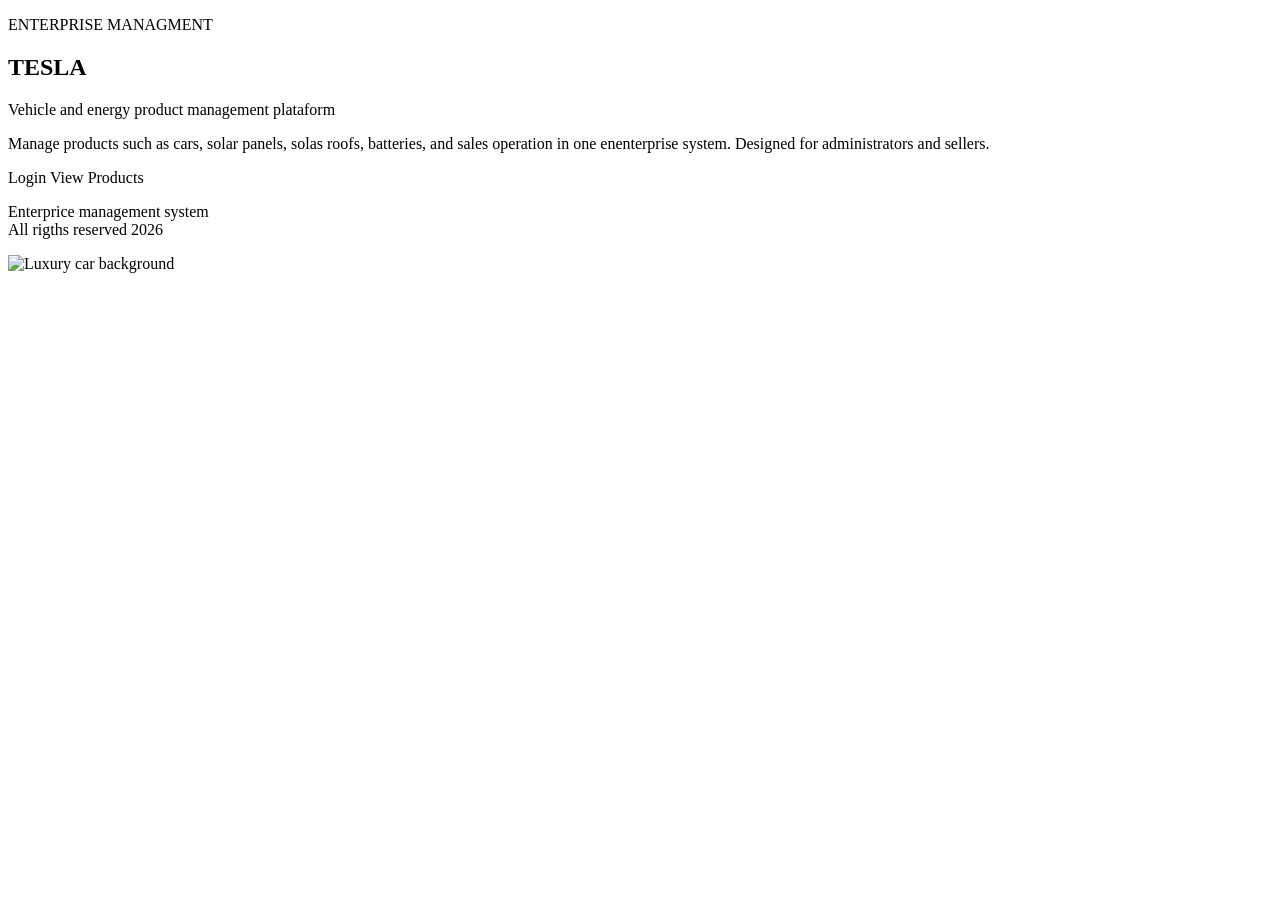
==== target/classes/templates/index.html @ 70e6affb "Inicio proyecto" ====
<!DOCTYPE html>
<html lang="en"xmlns:th="http://www.thymeleaf.org">
<head th:replace="layout/layout :: head"></head>
<body class="min-h-screen bg-black text-white"
th:style=" 'background-image:
linear-gradient(rgba(0,0,0,0.35), rgba(0,0,0,0.35)),
url(' + @{/images/carro_fondo.jpg} + ');
background-size: cover;
background-position: center;
background-repeat: no-repeat;
background-attachment: fixed;
'">


<div class="flex min-h-screen">
    <aside th:replace="layout/layout  ::  sidebar"></aside>
<main class="flex-1 flex items-center justify-center px-10 py-8">
<section class="w-full max-w-5xl rounded-[26x] color-rect-border
border-white/20 bg-[rgba(35,35,35,0.50)]
backdrop-blur-md shadow-2xl p-10 md:p-14">
    <div class="grid grid-cols-1 md:grid-cols-2 gap-10 items-center">
        <div>
            <p class="text-white/75 tracking-[0.3em] text-sm mb-3">
                ENTERPRISE MANAGMENT
            </p>

            <h1 class="text-4xl md:text-6xl font-light
tracking-[0.25em] leading-tight">TESLA</h1>

            <p class="mt-4 text-lg text-white/80">
                Vehicle and energy product management plataform
            </p>

            <p class="mt-6 text-white/70 leading-relaxed">
                Manage products such as cars, solar panels,
                solas roofs, batteries, and sales operation
                in one enenterprise  system. Designed for administrators
                and sellers.

            </p>

            <div class="mt-9 flex flex-wrap gap-4">
                <a th:href="@{/login}"
                class="bg-red-600 hover:bg-red-500 transition
                 px-6 py-3 rounded-xl font-semibold shadow-lg">
                    <i class="fa-solid fa-right-to-bracket mr-2"></i>
                    Login
                </a>
                <a th:href="@{/products}"
                class="border border-white/30 hover:bg-white/10
                   transition px-6 py-3 rounded-xl fond-semibold">
                View Products
                </a>



            </div>
            <p class="mt-10 text-sm text-white/60">
                Enterprice management system
                <br>
                All rigths reserved 2026
            </p>
        </div>

        <div class="hidden md:flex justify-center">
            <div class="w-full h-[360px] rounded-[24px] border
               border-white/16 bg-black/20 backdrop-blur-sm
                 overflow-hidden shadow-xl">
                <img th:src="@{/images/carro_fondo.jpg}"
                alt="Luxury car background"
                class="w-full h-full object-cover opacity-89">
            </div>
        </div>
    </div>

</section>
</main>
</div>
</body>
</html>
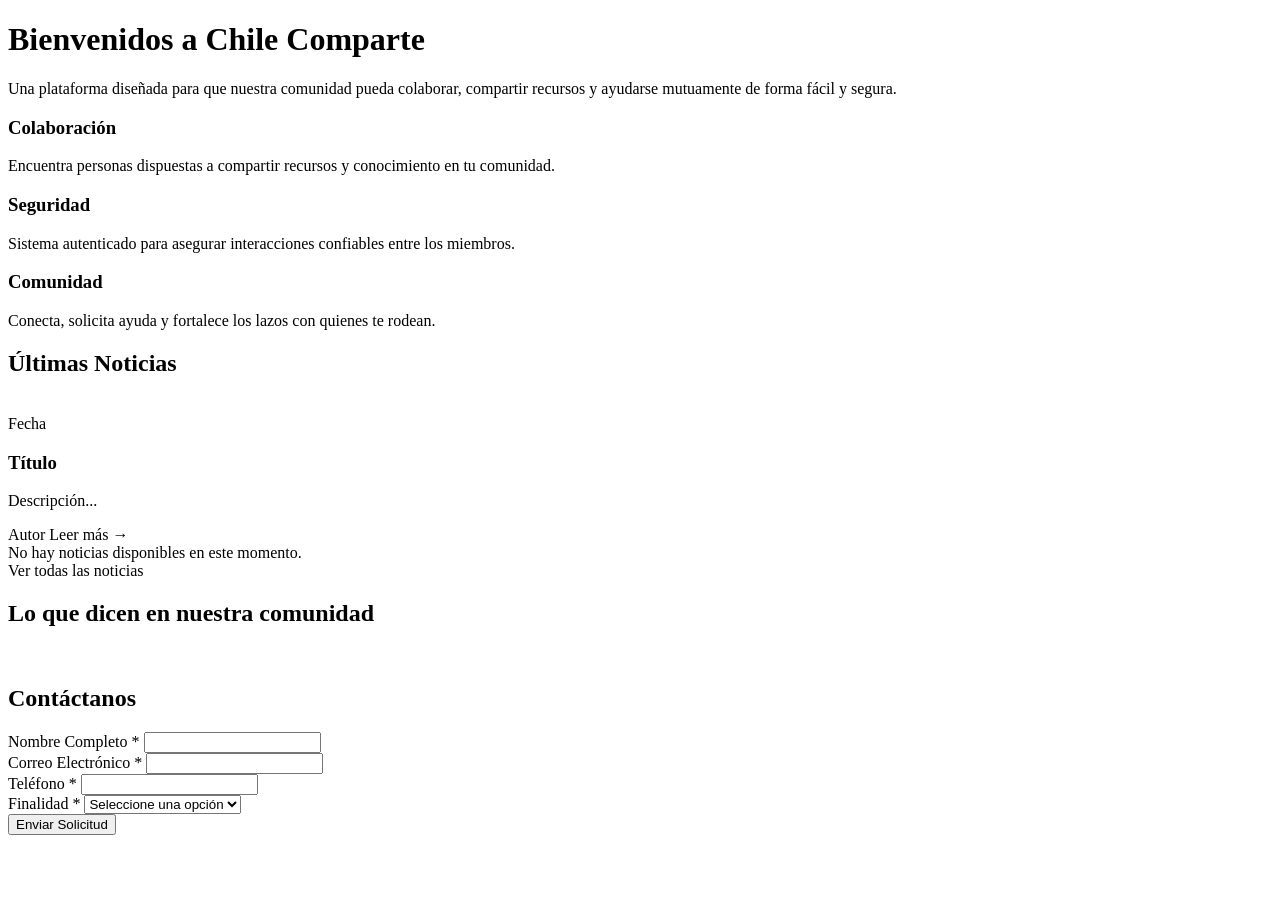
==== commit 599a606e: "Completado" ====
--- a/target/classes/templates/index.html
+++ b/target/classes/templates/index.html
@@ -1,80 +1,152 @@
-<!DOCTYPE html>
-<html lang="en"xmlns:th="http://www.thymeleaf.org">
-<head th:replace="layout/layout :: head"></head>
-<body class="min-h-screen bg-black text-white"
-th:style=" 'background-image:
-linear-gradient(rgba(0,0,0,0.35), rgba(0,0,0,0.35)),
-url(' + @{/images/carro_fondo.jpg} + ');
-background-size: cover;
-background-position: center;
-background-repeat: no-repeat;
-background-attachment: fixed;
-'">
-
-
-<div class="flex min-h-screen">
-    <aside th:replace="layout/layout  ::  sidebar"></aside>
-<main class="flex-1 flex items-center justify-center px-10 py-8">
-<section class="w-full max-w-5xl rounded-[26x] color-rect-border
-border-white/20 bg-[rgba(35,35,35,0.50)]
-backdrop-blur-md shadow-2xl p-10 md:p-14">
-    <div class="grid grid-cols-1 md:grid-cols-2 gap-10 items-center">
-        <div>
-            <p class="text-white/75 tracking-[0.3em] text-sm mb-3">
-                ENTERPRISE MANAGMENT
-            </p>
-
-            <h1 class="text-4xl md:text-6xl font-light
-tracking-[0.25em] leading-tight">TESLA</h1>
-
-            <p class="mt-4 text-lg text-white/80">
-                Vehicle and energy product management plataform
-            </p>
-
-            <p class="mt-6 text-white/70 leading-relaxed">
-                Manage products such as cars, solar panels,
-                solas roofs, batteries, and sales operation
-                in one enenterprise  system. Designed for administrators
-                and sellers.
-
-            </p>
-
-            <div class="mt-9 flex flex-wrap gap-4">
-                <a th:href="@{/login}"
-                class="bg-red-600 hover:bg-red-500 transition
-                 px-6 py-3 rounded-xl font-semibold shadow-lg">
-                    <i class="fa-solid fa-right-to-bracket mr-2"></i>
-                    Login
-                </a>
-                <a th:href="@{/products}"
-                class="border border-white/30 hover:bg-white/10
-                   transition px-6 py-3 rounded-xl fond-semibold">
-                View Products
-                </a>
-
-
-
-            </div>
-            <p class="mt-10 text-sm text-white/60">
-                Enterprice management system
-                <br>
-                All rigths reserved 2026
-            </p>
-        </div>
-
-        <div class="hidden md:flex justify-center">
-            <div class="w-full h-[360px] rounded-[24px] border
-               border-white/16 bg-black/20 backdrop-blur-sm
-                 overflow-hidden shadow-xl">
-                <img th:src="@{/images/carro_fondo.jpg}"
-                alt="Luxury car background"
-                class="w-full h-full object-cover opacity-89">
-            </div>
-        </div>
-    </div>
-
-</section>
-</main>
-</div>
-</body>
+<!DOCTYPE html>
+<html xmlns:th="http://www.thymeleaf.org">
+<head th:replace="~{layout/layout :: head}"></head>
+<body class="bg-white min-h-screen is-index">
+
+<div th:replace="~{layout/layout :: navbar}"></div>
+
+<main class="container mx-auto p-4 mt-10">
+
+  <div class="bg-blue-900 rounded-3xl p-16 text-white shadow-xl text-center mb-16">
+    <h1 class="text-5xl font-bold mb-6">Bienvenidos a Chile Comparte</h1>
+    <p class="text-xl text-blue-100 mb-8 max-w-2xl mx-auto">
+      Una plataforma diseñada para que nuestra comunidad pueda colaborar, compartir recursos y ayudarse mutuamente de forma fácil y segura.
+    </p>
+  </div>
+
+  <div class="grid md:grid-cols-3 gap-8 mb-20">
+    <div class="bg-white p-8 rounded-2xl shadow-md border-b-4 border-orange-500">
+      <i class="fa-solid fa-handshake text-4xl text-blue-900 mb-4"></i>
+      <h3 class="text-xl font-bold mb-2">Colaboración</h3>
+      <p class="text-gray-600">Encuentra personas dispuestas a compartir recursos y conocimiento en tu comunidad.</p>
+    </div>
+    <div class="bg-white p-8 rounded-2xl shadow-md border-b-4 border-orange-500">
+      <i class="fas fa-shield-alt text-4xl text-blue-900 mb-4"></i>
+      <h3 class="text-xl font-bold mb-2">Seguridad</h3>
+      <p class="text-gray-600">Sistema autenticado para asegurar interacciones confiables entre los miembros.</p>
+    </div>
+    <div class="bg-white p-8 rounded-2xl shadow-md border-b-4 border-orange-500">
+      <i class="fa-solid fa-comments text-4xl text-blue-900 mb-4"></i>
+      <h3 class="text-xl font-bold mb-2">Comunidad</h3>
+      <p class="text-gray-600">Conecta, solicita ayuda y fortalece los lazos con quienes te rodean.</p>
+    </div>
+  </div>
+
+  <h2 class="text-3xl font-bold text-gray-800 mb-12 uppercase tracking-widest text-center">Últimas Noticias</h2>
+
+  <div class="grid md:grid-cols-3 gap-8 mb-10">
+    <div th:each="n : ${noticias}" class="bg-white rounded-2xl shadow-lg border-t-4 border-blue-900 overflow-hidden hover:shadow-2xl transition-all">
+
+      <img
+              th:if="${n.fotoUrl != null and !n.fotoUrl.isEmpty()}"
+              th:src="${n.fotoUrl}"
+              th:alt="${n.titulo}"
+              class="w-full h-48 object-cover">
+
+      <div class="p-6">
+        <div class="flex items-center text-sm text-gray-500 mb-2">
+          <i class="fa-regular fa-calendar-days mr-2"></i>
+          <span th:text="${#temporals.format(n.fecha, 'dd MMMM yyyy')}">Fecha</span>
+        </div>
+
+        <h3 th:text="${n.titulo}" class="text-xl font-bold mb-3 text-blue-900">Título</h3>
+        <p th:text="${n.resumen}" class="text-gray-600 mb-4 line-clamp-3">Descripción...</p>
+
+        <div class="flex justify-between items-center mt-6">
+          <span th:text="${n.autor}" class="text-sm font-semibold text-gray-700">Autor</span>
+          <a th:href="@{/noticias/detalle/{id}(id=${n.idNoticia})}"
+             class="text-blue-900 font-bold hover:text-blue-700 transition">
+            Leer más →
+          </a>
+        </div>
+      </div>
+    </div>
+  </div>
+
+  <div th:if="${#lists.isEmpty(noticias)}" class="text-center py-10 text-gray-400 italic">
+    No hay noticias disponibles en este momento.
+  </div>
+
+  <div class="text-center mb-20">
+    <a th:href="@{/noticias}" class="px-8 py-3 bg-blue-900 text-white font-bold rounded-lg hover:bg-blue-800 transition">
+      Ver todas las noticias
+    </a>
+  </div>
+</main>
+
+<section class="py-16 bg-gray-50">
+  <div class="container mx-auto px-4">
+    <h2 class="text-3xl font-bold text-center text-blue-900 mb-12">Lo que dicen en nuestra comunidad</h2>
+
+    <div class="grid grid-cols-1 md:grid-cols-2 lg:grid-cols-4 gap-6">
+      <div th:each="t : ${testimoniosAleatorios}" class="bg-white p-6 rounded-2xl shadow-lg border border-gray-100 transform hover:scale-105 transition-all duration-300">
+        <img th:src="${t.fotoUrl}" class="w-32 h-32 rounded-full mx-auto mb-4 object-cover border-4 border-blue-50">
+        <p th:text="${'“' + t.comentario + '”'}" class="text-gray-600 italic text-sm mb-4 text-center overflow-hidden line-clamp-3"></p>
+
+
+        <div class="flex justify-center gap-4 mt-4">
+
+          <a th:if="${t.instagramUrl != null and !#strings.isEmpty(t.instagramUrl)}"
+             th:href="${t.instagramUrl}"
+             target="_blank"
+             class="text-pink-600 hover:text-pink-800">
+            <i class="fab fa-instagram text-xl"></i>
+          </a>
+
+          <a th:if="${t.facebookUrl != null and !#strings.isEmpty(t.facebookUrl)}"
+             th:href="${t.facebookUrl}"
+             target="_blank"
+             class="text-blue-600 hover:text-blue-800">
+            <i class="fab fa-facebook text-xl"></i>
+          </a>
+
+        </div>
+      </div>
+    </div>
+  </div>
+</section>
+
+<main class="container mx-auto p-4 mb-20">
+  <div th:if="${success}" class="max-w-xl mx-auto mb-8 p-4 bg-green-100 text-green-800 border border-green-200 rounded-lg text-center font-bold">
+    <i class="fa-solid fa-check-circle mr-2"></i>
+    <span th:text="${success}"></span>
+  </div>
+
+  <div class="max-w-xl mx-auto bg-white p-10 rounded-3xl shadow-xl border border-gray-100">
+    <div class="flex items-center justify-center gap-3 mb-10">
+      <i class="fa-solid fa-envelope text-blue-900 text-3xl"></i>
+      <h2 class="text-3xl font-bold text-gray-800">Contáctanos</h2>
+    </div>
+    <form th:action="@{/contacto/enviar}" method="post" class="space-y-6">
+      <input type="hidden" th:name="${_csrf.parameterName}" th:value="${_csrf.token}"/>
+      <div>
+        <label class="block text-sm font-bold text-gray-600 mb-2">Nombre Completo *</label>
+        <input type="text" name="nombre" required class="w-full px-4 py-3 border border-gray-300 rounded-lg outline-none focus:ring-2 focus:ring-blue-900">
+      </div>
+      <div>
+        <label class="block text-sm font-bold text-gray-600 mb-2">Correo Electrónico *</label>
+        <input type="email" name="email" required class="w-full px-4 py-3 border border-gray-300 rounded-lg outline-none focus:ring-2 focus:ring-blue-900">
+      </div>
+      <div>
+        <label class="block text-sm font-bold text-gray-600 mb-2">Teléfono *</label>
+        <input type="tel" name="telefono" required class="w-full px-4 py-3 border border-gray-300 rounded-lg outline-none focus:ring-2 focus:ring-blue-900">
+      </div>
+      <div>
+        <label class="block text-sm font-bold text-gray-600 mb-2">Finalidad *</label>
+        <select name="finalidad" required class="w-full px-4 py-3 border border-gray-300 rounded-lg outline-none focus:ring-2 focus:ring-blue-900 bg-white text-gray-500">
+          <option value="" disabled selected>Seleccione una opción</option>
+          <option value="Consulta General">Consulta General</option>
+          <option value="Soporte Técnico">Soporte Técnico</option>
+          <option value="Colaboración">Colaboración</option>
+        </select>
+      </div>
+      <button type="submit" class="w-full py-4 bg-blue-900 text-white font-bold rounded-lg hover:bg-blue-800 transition">
+        Enviar Solicitud
+      </button>
+    </form>
+  </div>
+</main>
+
+<div th:replace="~{layout/layout :: footer}"></div>
+</body>
 </html>
